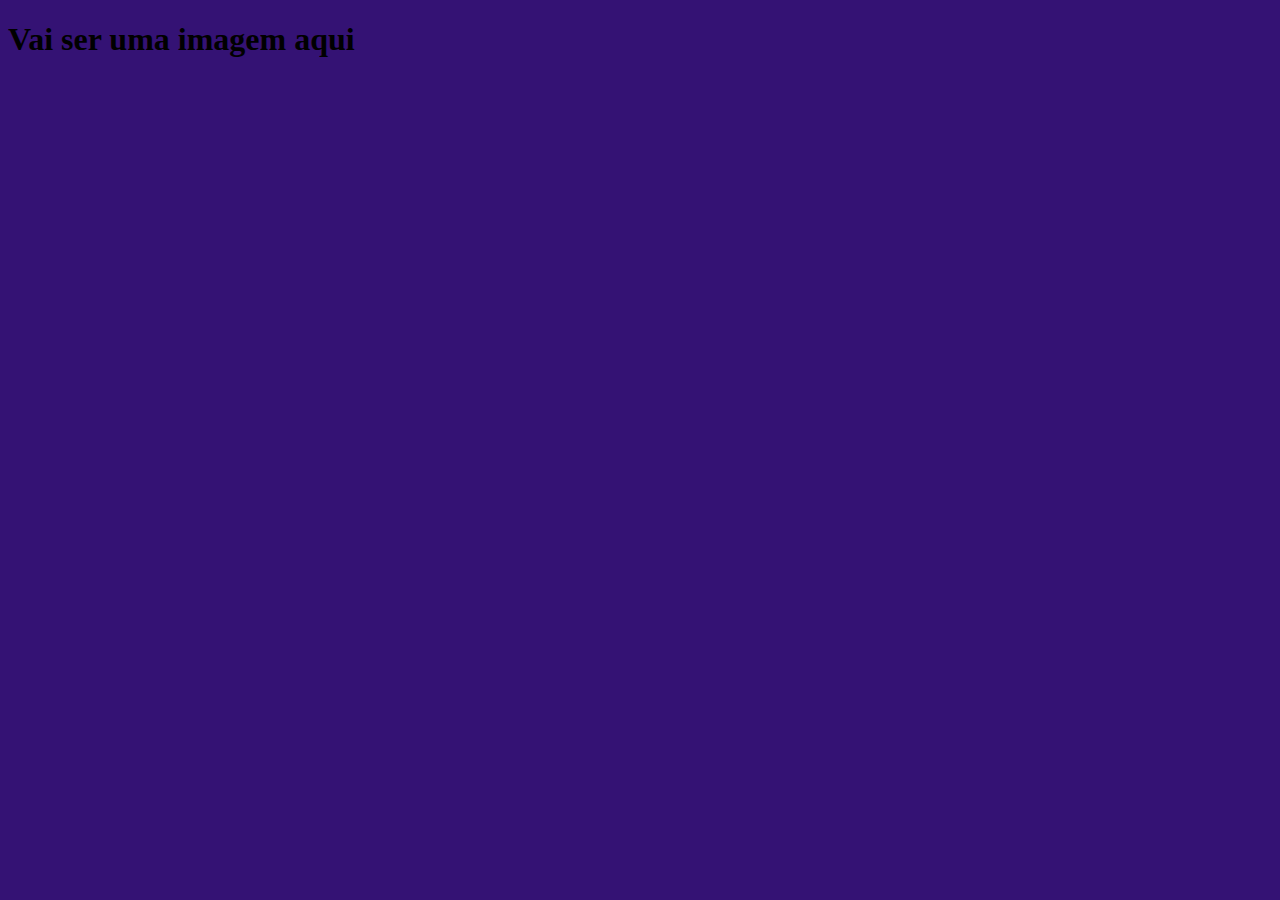
==== style.css/index.html @ c7e84ec3 "Add files via upload" ====
<!DOCTYPE html>
<html lang="en"> 
<head>
     <meta charset="UTF-8"> 
     <meta http-equiv="X-UA-Compatible" content="IE=edge">
     <meta name="viewport" content="width=device-width, initial-scale=1.0">
     <title>Document</title>
</head>
<body>
    <h1>Vai ser uma imagem aqui</h1>
      <link rel="stylesheet" href="style.css">
</body>
</html>
---- style.css/style.css ----
body {
    background-color: #341274;
}
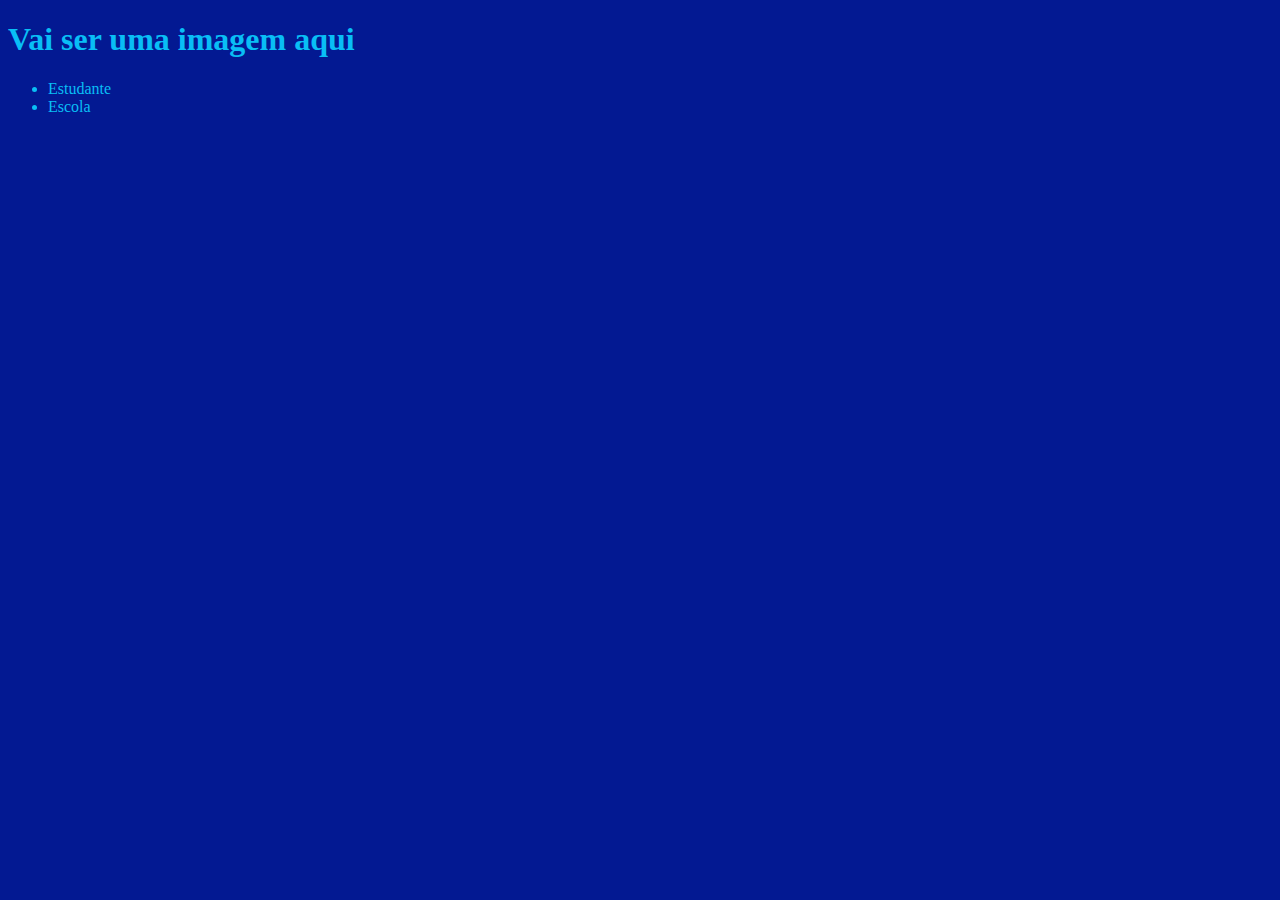
==== commit 9f19a4a6: "Add files via upload" ====
--- a/style.css/index.html
+++ b/style.css/index.html
@@ -5,9 +5,13 @@
      <meta http-equiv="X-UA-Compatible" content="IE=edge">
      <meta name="viewport" content="width=device-width, initial-scale=1.0">
      <title>Document</title>
+     <link rel="stylesheet" href="style.css">
 </head>
 <body>
     <h1>Vai ser uma imagem aqui</h1>
-      <link rel="stylesheet" href="style.css">
+      <ul>
+         <li>Estudante</li>
+         <li>Escola</li>
+      </ul>
 </body>
 </html>--- a/style.css/style.css
+++ b/style.css/style.css
@@ -1,3 +1,4 @@
 body {
-    background-color: #341274;
-}+background-color: #031992; 
+color: rgb(9, 190, 245)
+}
